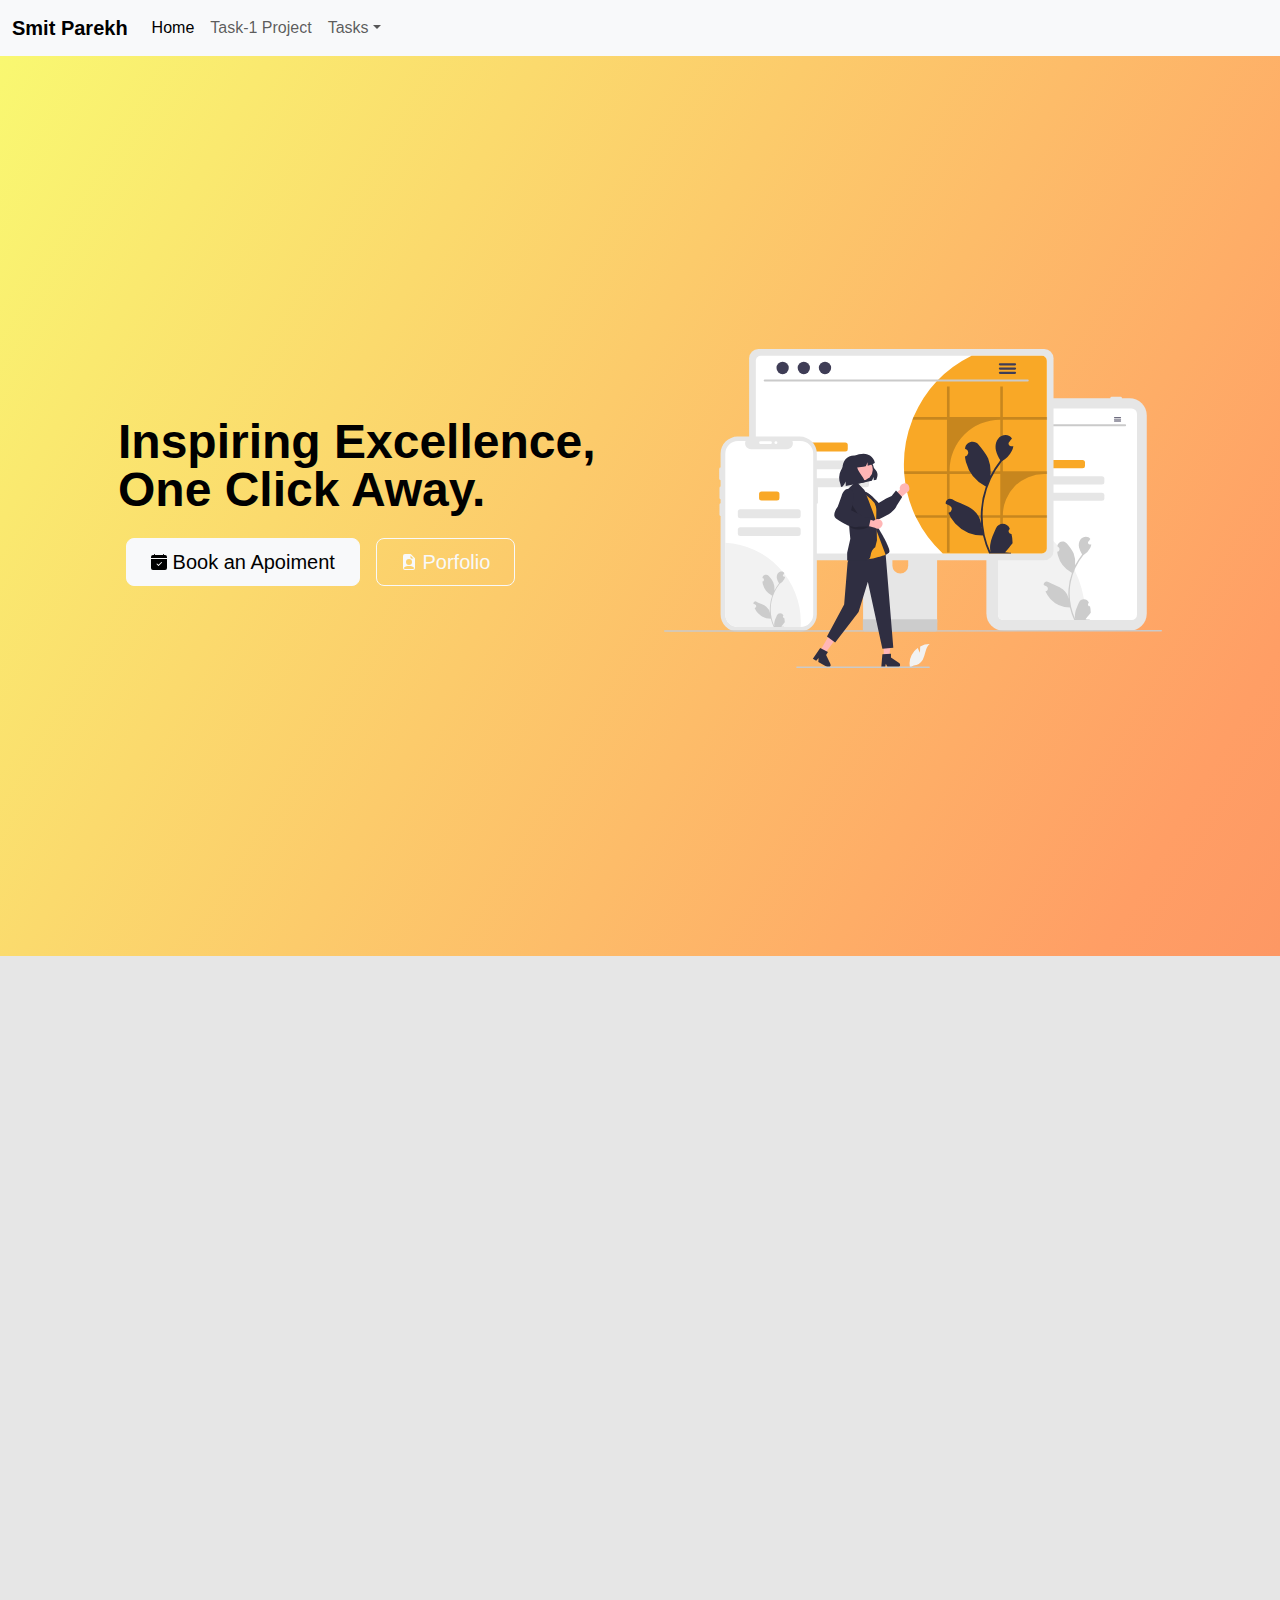
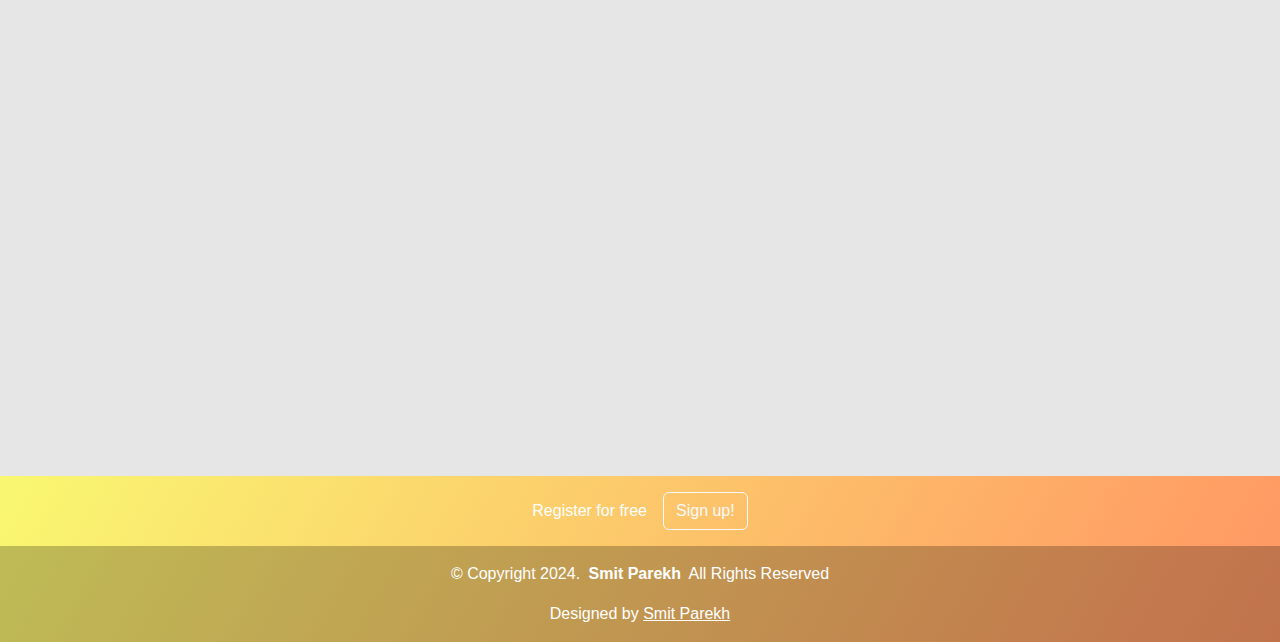
==== index.html @ 3572b9ad "all all files" ====
<!DOCTYPE html>
<html lang="en">

<head>
    <meta charset="UTF-8">
    <meta name="viewport" content="width=device-width, initial-scale=1.0">
    <!-- Bootstrap Icons CSS -->
    <link href="https://cdn.jsdelivr.net/npm/bootstrap-icons@1.7.0/font/bootstrap-icons.css" rel="stylesheet">
    <link rel="stylesheet" href="https://cdnjs.cloudflare.com/ajax/libs/font-awesome/4.7.0/css/font-awesome.min.css">
    <link href="https://cdn.jsdelivr.net/npm/bootstrap@5.3.3/dist/css/bootstrap.min.css" rel="stylesheet">
    <link rel="stylesheet" href="https://cdnjs.cloudflare.com/ajax/libs/font-awesome/4.0.3/css/font-awesome.css">
    <link rel="stylesheet" href="https://cdn.jsdelivr.net/npm/bootstrap-icons@1.11.3/font/bootstrap-icons.min.css">
    <link rel="stylesheet" href="style.css">
    <title>Intership at InternPe </title>
</head>

<body>
    <!-- Spinner Start -->
    <div id="spinner" class="show bg-white position-fixed translate-middle w-100 vh-100 top-50 start-50 d-flex align-items-center justify-content-center">
        <div class="spinner-border text-primary" style="width: 3rem; height: 3rem;" role="status">
            <span class="sr-only">Loading...</span>
        </div>
    </div>
    <!-- Spinner End -->
    <nav class="navbar navbar-expand-lg  bg-body-tertiary  dark-mode" aria-label="Eleventh navbar example">
        <div class="container-fluid">
            <a class="navbar-brand" href="index.html">Smit Parekh</a>
            <button class="navbar-toggler" type="button" data-bs-toggle="collapse" data-bs-target="#navbarsExample09" aria-controls="navbarsExample09" aria-expanded="false" aria-label="Toggle navigation">
            <span class="navbar-toggler-icon"></span>
          </button>

            <div class="collapse navbar-collapse" id="navbarsExample09">
                <ul class="navbar-nav me-auto mb-2 mb-lg-0">
                    <li class="nav-item">
                        <a class="nav-link active " aria-current="page" href="index.html">Home</a>
                    </li>
                    <li class="nav-item">
                        <a class="nav-link " href="task1.html">Task-1 Project</a>
                    </li>

                    <li class="nav-item dropdown">
                        <a class="nav-link dropdown-toggle" href="#" data-bs-toggle="dropdown" aria-expanded="false">Tasks</a>
                        <ul class="dropdown-menu">
                            <li><a class="dropdown-item" href="task1.html">Task-1 Project</a></li>
                            <li><a class="dropdown-item disabled" href="#">Task-2 Project</a></li>
                            <li><a class="dropdown-item disabled" href="#">Task-3 Project</a></li>
                        </ul>
                    </li>
                </ul>

            </div>
        </div>
    </nav>
    <!-- Title -->
    <section id="title" class="gradient-background">

        <div class="container col-xxl-10 px-5">
            <div class="row flex-lg-row-reverse align-items-center g-5 ">
                <div class="col-10 col-sm-8 col-lg-6 pt-xxl-5">

                    <img id="myImage" src="./img/undraw_web_devices_re_m8sc.svg" class="d-block mx-lg-auto img-fluid floating animated-image " alt="Bootstrap Themes" height="400" width="500" loading="lazy">
                </div>
                <div class="col-lg-6">
                    <h1 class="display-5 fw-bold text-body-emphasis lh-1 mb-3 animated-image">Inspiring Excellence, One Click Away.</h1>

                    <div class="d-grid gap-2 d-md-flex justify-content-md-start animated-image p-2">
                        <a type="button" class="btn btn-light btn-lg px-4 me-md-2" href="https://c.tenor.com/Jl7kY97KeSsAAAAd/tenor.gif">
                            <svg xmlns="http://www.w3.org/2000/svg" width="16" height="16" fill="currentColor" class="bi bi-calendar-check-fill mb-1" viewBox="0 0 16 16">
                                <path d="M4 .5a.5.5 0 0 0-1 0V1H2a2 2 0 0 0-2 2v1h16V3a2 2 0 0 0-2-2h-1V.5a.5.5 0 0 0-1 0V1H4zM16 14V5H0v9a2 2 0 0 0 2 2h12a2 2 0 0 0 2-2m-5.146-5.146-3 3a.5.5 0 0 1-.708 0l-1.5-1.5a.5.5 0 0 1 .708-.708L7.5 10.793l2.646-2.647a.5.5 0 0 1 .708.708"/>
                              </svg> Book an Apoiment</a>
                        <a type="button" class="btn btn-outline-light btn-lg px-4" href="https://smitparekhportfolio.netlify.app/"><svg xmlns="http://www.w3.org/2000/svg" width="16" height="16" fill="currentColor" class="bi bi-file-earmark-person-fill mb-1" viewBox="0 0 16 16">
                            <path d="M9.293 0H4a2 2 0 0 0-2 2v12a2 2 0 0 0 2 2h8a2 2 0 0 0 2-2V4.707A1 1 0 0 0 13.707 4L10 .293A1 1 0 0 0 9.293 0M9.5 3.5v-2l3 3h-2a1 1 0 0 1-1-1M11 8a3 3 0 1 1-6 0 3 3 0 0 1 6 0m2 5.755V14a1 1 0 0 1-1 1H4a1 1 0 0 1-1-1v-.245S4 12 8 12s5 1.755 5 1.755"/>
                          </svg> Porfolio</a>
                    </div>
                </div>

            </div>

        </div>

    </section>
    <!-- Title end -->
    <!-- Testimonial -->

    <section id="testimonial ">
        <div class="my-5 animated-image">
            <div class="text-center bg-body-tertiary card riewv ">
                <div class="container py-5">
                    <h2 class="text-body-emphasis">""Absolutely love the website! It's user-friendly and visually stunning, definitely recommending it to everyone!.""</h2>
                    <img class="profile-img  mt-3" src="./img/WhatsApp Image 2024-05-14 at 13.39.25_d3ac63c8.jpg" alt="dog image">
                    <p class="col-lg-8 mx-auto lead mt-2">
                        Pebbles, New York
                    </p>
                </div>

            </div>
        </div>
    </section>
    <!-- HTML code with image elements -->
    <div class="py-5  text-center   ">
        <div class="container ">
            <div class="row ">
                <div class="col-lg-3 col-sm-6 col-6 pb-3">
                    <img src="./img/techcrunch.png" alt="techcrunch" height="30" class="animated-image">
                </div>
                <div class="col-lg-3 col-sm-6 col-6 pb-3">
                    <img src="./img/mashable.png" alt="mashable" height="30" class="animated-image">
                </div>
                <div class="col-lg-3 col-sm-6 col-6 pb-3">
                    <img src="./img/bizinsider.png" alt="bizinsider" height="30" class="animated-image">
                </div>
                <div class="col-lg-3 col-sm-6 col-6">
                    <img src="./img/tnw.png" alt="tnw" height="30" class="animated-image">
                </div>

            </div>
        </div>
    </div>



    <!-- Pricing -->
    <section id="pricing">
        <div class="container py-4 animated-image ">
            <div class="pricing-header p-3 pb-md-4 mx-auto text-center">
                <h2 class="display-4 fw-normal">Flexible Pricing Plans</h2>
                <p class="fs-5 text-body-secondary">Choose the perfect plan for you.</p>
            </div>
            <div class="row row-cols-1 row-cols-md-3 mb-3 text-center">
                <div class="col">
                    <div class="card mb-4 rounded-3 shadow-sm">
                        <div class="card-header py-3">
                            <h4 class="my-0 fw-normal">Basic</h4>
                        </div>
                        <div class="card-body">
                            <h1 class="card-title pricing-card-title">$0<small class="text-body-secondary fw-light">/mo</small></h1>
                            <ul class="list-unstyled mt-3 mb-4">
                                <li>5 Features</li>
                                <li>Limited Usage</li>
                            </ul>
                            <button type="button" class="w-100 btn btn-lg btn-outline-dark">Sign up</button>
                        </div>
                    </div>
                </div>
                <div class="col">
                    <div class="card mb-4 rounded-3 shadow-sm">
                        <div class="card-header py-3">
                            <h4 class="my-0 fw-normal">Standard</h4>
                        </div>
                        <div class="card-body">
                            <h1 class="card-title pricing-card-title">$15<small class="text-body-secondary fw-light">/mo</small></h1>
                            <ul class="list-unstyled mt-3 mb-4">
                                <li>Unlimited Features</li>
                                <li>Full Access</li>
                            </ul>
                            <button type="button" class="w-100 btn btn-lg btn-dark">Get started</button>
                        </div>
                    </div>
                </div>
                <div class="col">
                    <div class="card mb-4 rounded-3 shadow-sm border-dark">
                        <div class="card-header py-3 text-bg-dark border-dark">
                            <h4 class="my-0 fw-normal">Premium</h4>
                        </div>
                        <div class="card-body">
                            <h1 class="card-title pricing-card-title">$29<small class="text-body-secondary fw-light">/mo</small></h1>
                            <ul class="list-unstyled mt-3 mb-4">
                                <li>Priority Features</li>
                                <li>Enhanced Access</li>
                            </ul>
                            <button type="button" class="w-100 btn btn-lg btn-dark">Contact us</button>
                        </div>
                    </div>
                </div>
            </div>
        </div>
    </section>
    <!-- Footer -->

    <footer class="text-center pt-3 text-white gradient-background">
        <!-- Grid container -->
        <div class="container ">
            <!-- Section: CTA -->

            <p class="d-flex justify-content-center align-items-center ">
                <span class="me-3 ">Register for free</span>
                <button data-mdb-ripple-init type="button " class="btn btn-outline-light btn-rounded ">
                Sign up!
              </button>
            </p>

            <!-- Section: CTA -->
        </div>
        <!-- Grid container -->

        <!-- Copyright -->
        <div class="text-center p-3 " style="background-color: rgba(0, 0, 0, 0.234); ">
            © Copyright 2024. <strong class="px-1 sitename ">Smit Parekh</strong> <span>All Rights Reserved</span></p>
            Designed by <a class="text-white " href="https://smitparekhportfolio.netlify.app/ ">Smit Parekh</a>
        </div>
        <!-- Copyright -->
    </footer>
    <!-- <div class="container copyright text-center pt-3 ">
        <p>© <span>Copyright 2024.</span> <strong class="px-1 sitename ">Smit Parekh</strong> <span>All Rights Reserved</span></p>
        <div class="credits ">

            Designed by <a href="https://smitparekhportfolio.netlify.app/ ">Smit Parekh</a>
        </div>
    </div>
    </div> -->
    <!-- Back to Top -->
    <!-- Back to Top Button -->
    <a class="btn btn-lg btn-primary btn-square back-to-top" href="#"><i class="bi bi-arrow-up"></i></a>


    <script src="https://code.jquery.com/jquery-3.4.1.min.js "></script>
    <!-- Bootstrap JavaScript -->
    <script src="https://cdnjs.cloudflare.com/ajax/libs/bootstrap/5.3.0/js/bootstrap.bundle.min.js"></script>

    <script src="https://ajax.googleapis.com/ajax/libs/jquery/3.7.1/jquery.min.js "></script>
    <script src="https://cdn.jsdelivr.net/npm/bootstrap@5.3.3/dist/js/bootstrap.bundle.min.js " integrity="sha384-YvpcrYf0tY3lHB60NNkmXc5s9fDVZLESaAA55NDzOxhy9GkcIdslK1eN7N6jIeHz " crossorigin="anonymous "></script>
    <script src="script.js "></script>
</body>

</html>
---- style.css ----
* {
    margin: 0;
    padding: 0;
    font-family: 'poppins', sans-serif
}

body {
    display: grid;
    background: rgba(10, 10, 10, 0.1);
}

.calc {
    padding-top: 20px;
    place-items: center;
    display: grid;
}

.main {
    position: relative;
    display: flex;
    align-items: center;
    flex-direction: column;
    min-width: 300px;
    padding: 15px 10px;
    box-shadow: 5px 5px 10px 5px rgba(0, 0, 0, 0.18);
    background: rgba(255, 255, 255, 0.05);
    border-radius: 10px
}

footer {
    padding-top: 50px;
    align-content: center;
    text-align: center;
}

.display {
    position: relative;
    width: 80%;
    height: 80px;
    margin-bottom: 10px;
    border-radius: 10px;
    box-shadow: inset 5px 5px 5px rgba(0, 0, 0, 0.2), inset -5px -5px 15px rgba(255, 255, 255, 0.1), 5px 5px 15px rgba(0, 0, 0, 0.3), -5px -5px 15px rgba(255, 255, 255, 0.1)
}

.display #result {
    font-size: 1.5em;
    padding: 10px;
    overflow: hidden;
    /* Apply animation without repetition */
}

.buttons {
    margin-top: 20px;
    width: 100%
}

.buttons button {
    height: 50px;
    width: 50px;
    padding: 10px;
    border-radius: 10px;
    background: none;
    border: none;
    outline: none;
    margin: 0 10px;
    cursor: pointer;
    font-size: 1.3em;
    box-shadow: inset 5px 5px 5px rgba(0, 0, 0, 0.2), inset -5px -5px 15px rgba(255, 255, 255, 0.1), 5px 5px 15px rgba(0, 0, 0, 0.3), -5px -5px 15px rgba(255, 255, 255, 0.1)
}

.buttons button:hover {
    background: rgba(0, 0, 0, 0.2)
}

#equalTo {
    width: 125px;
    background: #58D68D
}

#clear {
    background: #FF8A65
}

.dark_mode_btn {
    position: absolute;
    top: 0;
    right: 0;
    font-size: 1.5em;
    cursor: pointer;
    background: none;
    border: none;
    outline: none;
    margin: 10px;
}

.dark_mode_active {
    background: #1c1c25
}

.dark_mode_active button {
    color: #ddd
}

.dark_mode_active #clear,
#equalTo {
    color: #000
}

.dark_mode_active #result {
    color: #ddd
}

.dark_mode_active #history {
    color: #ddd
}

#history {
    position: absolute;
    padding: 50px 10px 2px 0px;
    right: 0;
}


/* Index */

.navbar-brand {
    font-weight: bold;
}

.nav-link.active {
    font-weight: 500;
}

.gradient-background {
    background: linear-gradient(300deg, #ed665a, #FF9E65, #F9F871);
    background-size: 180% 180%;
    animation: gradient-animation 18s ease infinite;
}

@keyframes gradient-animation {
    0% {
        background-position: 0% 50%;
    }
    50% {
        background-position: 100% 50%;
    }
    100% {
        background-position: 0% 50%;
    }
}

.icon-square {
    width: 3rem;
    height: 3rem;
    border-radius: 0.75rem;
}

.profile-img {
    border-radius: 50%;
    height: 100px;
}

.credits a {
    text-decoration: none;
    /* Remove underline */
    color: white;
    /* Inherit text color */
}

@keyframes fade-in {
    from {
        opacity: 0;
        transform: translateY(50px);
        /* Optional: Slide from bottom */
    }
    to {
        opacity: 1;
        transform: translateY(0);
    }
}

.animated-image {
    opacity: 0;
    transform: translateY(20px);
    /* Move the images down by 20px initially */
    transition: opacity 1s ease, transform 1s ease;
    /* Add transition for smooth animation */
}

.animated-image.fade-in {
    opacity: 1;
    transform: translateY(0);
    /* Move the images back to their original position */
}

.back-to-top {
    position: fixed;
    right: 20px;
    bottom: 20px;
    z-index: 99;
    opacity: 0;
    /* Initially hidden */
    visibility: hidden;
    /* Initially hidden */
    transition: opacity 0.3s ease-in-out;
    /* Fade-in transition */
}


/*** Spinner ***/

#spinner {
    opacity: 0;
    visibility: hidden;
    transition: opacity .5s ease-out, visibility 0s linear .5s;
    z-index: 99999;
}

#spinner.show {
    transition: opacity .5s ease-out, visibility 0s linear 0s;
    visibility: visible;
    opacity: 1;
}


/* scroller*/

#title {
    height: 100vh;
    display: flex;
    justify-content: center;
    align-items: center;
    /* Set height to 100% of the viewport height */
}

.floating {
    animation-name: floating;
    animation-duration: 3s;
    animation-iteration-count: infinite;
    animation-timing-function: ease-in-out;
    margin-left: 30px;
    margin-top: 5px;
}

@keyframes floating {
    0% {
        transform: translate(0, 0px);
    }
    50% {
        transform: translate(0, 15px);
    }
    100% {
        transform: translate(0, -0px);
    }
}

.riewv {
    margin: 0 50px;
}

.carousel-inner {
    display: flex;
    justify-content: center;
    align-items: center;
}
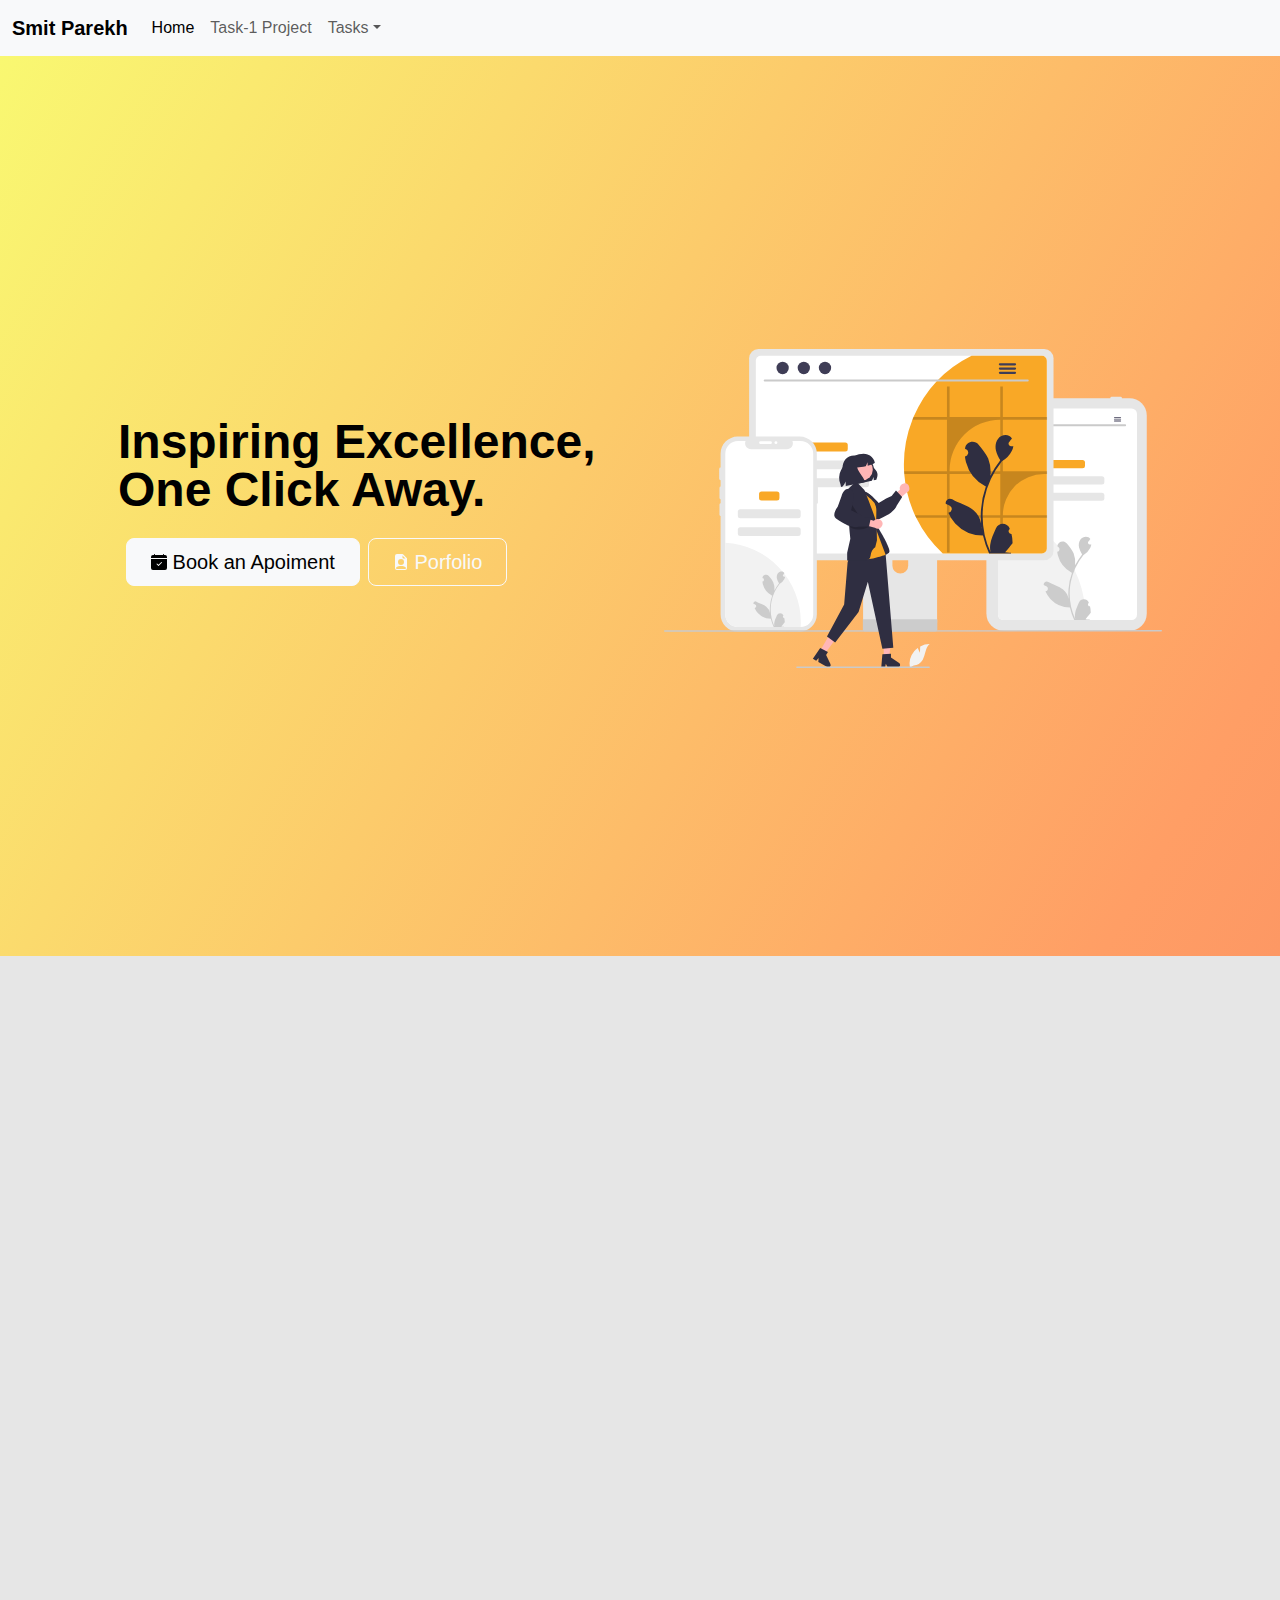
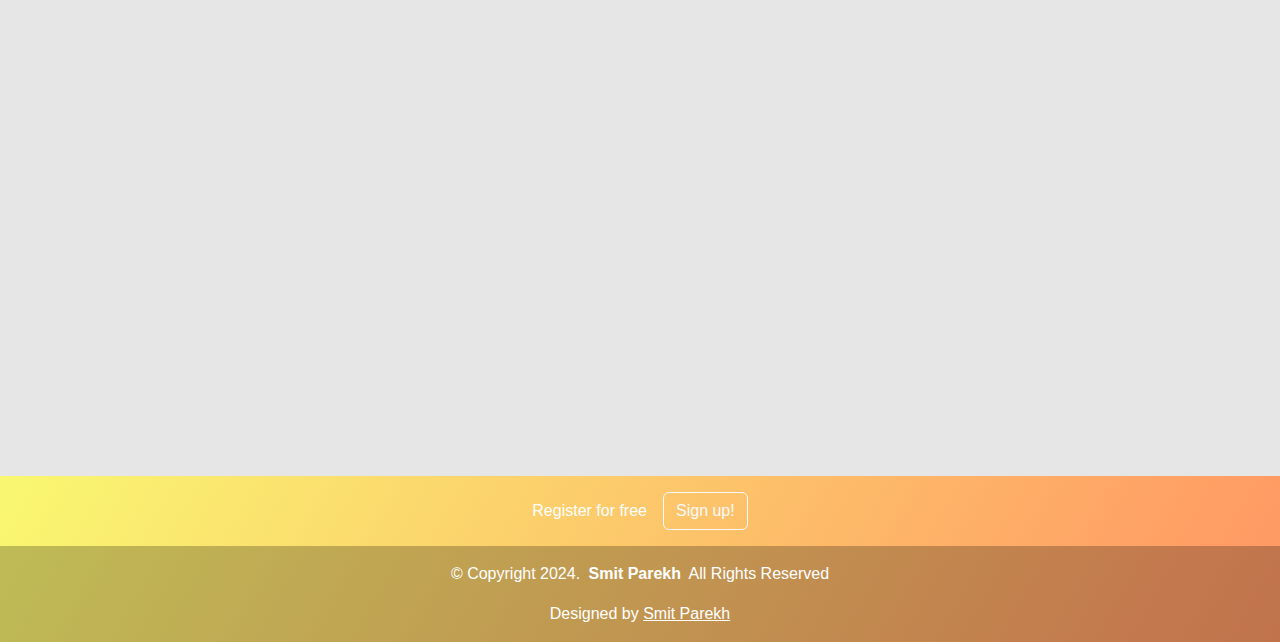
==== commit 17702a6e: "Update index.html" ====
--- a/index.html
+++ b/index.html
@@ -11,7 +11,7 @@
     <link rel="stylesheet" href="https://cdnjs.cloudflare.com/ajax/libs/font-awesome/4.0.3/css/font-awesome.css">
     <link rel="stylesheet" href="https://cdn.jsdelivr.net/npm/bootstrap-icons@1.11.3/font/bootstrap-icons.min.css">
     <link rel="stylesheet" href="style.css">
-    <title>Intership at InternPe </title>
+    <title>Internship at InternPe </title>
 </head>
 
 <body>
@@ -64,11 +64,12 @@
                     <h1 class="display-5 fw-bold text-body-emphasis lh-1 mb-3 animated-image">Inspiring Excellence, One Click Away.</h1>
 
                     <div class="d-grid gap-2 d-md-flex justify-content-md-start animated-image p-2">
-                        <a type="button" class="btn btn-light btn-lg px-4 me-md-2" href="https://c.tenor.com/Jl7kY97KeSsAAAAd/tenor.gif">
+                        <a type="button" class="btn btn-light btn-lg px-4 me" href="https://c.tenor.com/Jl7kY97KeSsAAAAd/tenor.gif">
                             <svg xmlns="http://www.w3.org/2000/svg" width="16" height="16" fill="currentColor" class="bi bi-calendar-check-fill mb-1" viewBox="0 0 16 16">
                                 <path d="M4 .5a.5.5 0 0 0-1 0V1H2a2 2 0 0 0-2 2v1h16V3a2 2 0 0 0-2-2h-1V.5a.5.5 0 0 0-1 0V1H4zM16 14V5H0v9a2 2 0 0 0 2 2h12a2 2 0 0 0 2-2m-5.146-5.146-3 3a.5.5 0 0 1-.708 0l-1.5-1.5a.5.5 0 0 1 .708-.708L7.5 10.793l2.646-2.647a.5.5 0 0 1 .708.708"/>
                               </svg> Book an Apoiment</a>
-                        <a type="button" class="btn btn-outline-light btn-lg px-4" href="https://smitparekhportfolio.netlify.app/"><svg xmlns="http://www.w3.org/2000/svg" width="16" height="16" fill="currentColor" class="bi bi-file-earmark-person-fill mb-1" viewBox="0 0 16 16">
+                        <a type="button" class="btn btn-outline-light btn-lg px-4" href="https://smitparekhportfolio.netlify.app/">
+                            <svg xmlns="http://www.w3.org/2000/svg" width="16" height="16" fill="currentColor" class="bi bi-file-earmark-person-fill mb-1" viewBox="0 0 16 16">
                             <path d="M9.293 0H4a2 2 0 0 0-2 2v12a2 2 0 0 0 2 2h8a2 2 0 0 0 2-2V4.707A1 1 0 0 0 13.707 4L10 .293A1 1 0 0 0 9.293 0M9.5 3.5v-2l3 3h-2a1 1 0 0 1-1-1M11 8a3 3 0 1 1-6 0 3 3 0 0 1 6 0m2 5.755V14a1 1 0 0 1-1 1H4a1 1 0 0 1-1-1v-.245S4 12 8 12s5 1.755 5 1.755"/>
                           </svg> Porfolio</a>
                     </div>
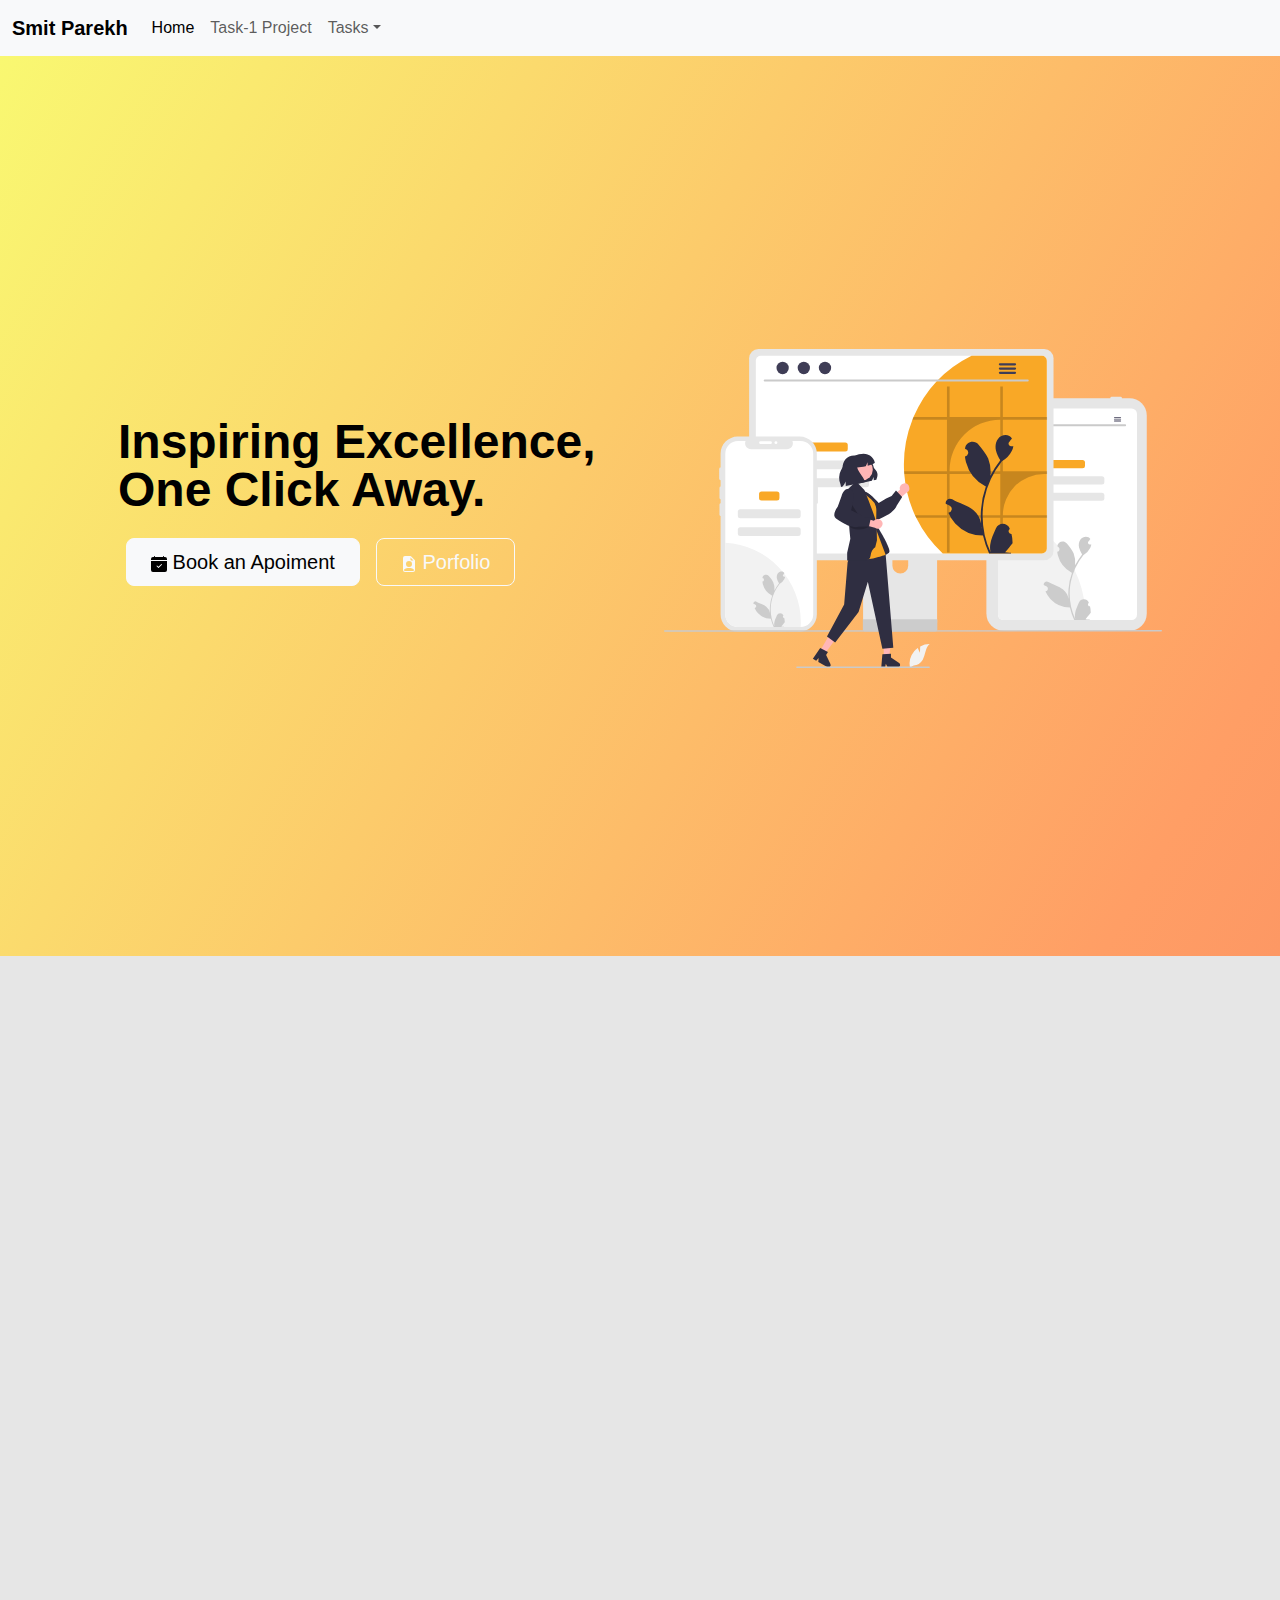
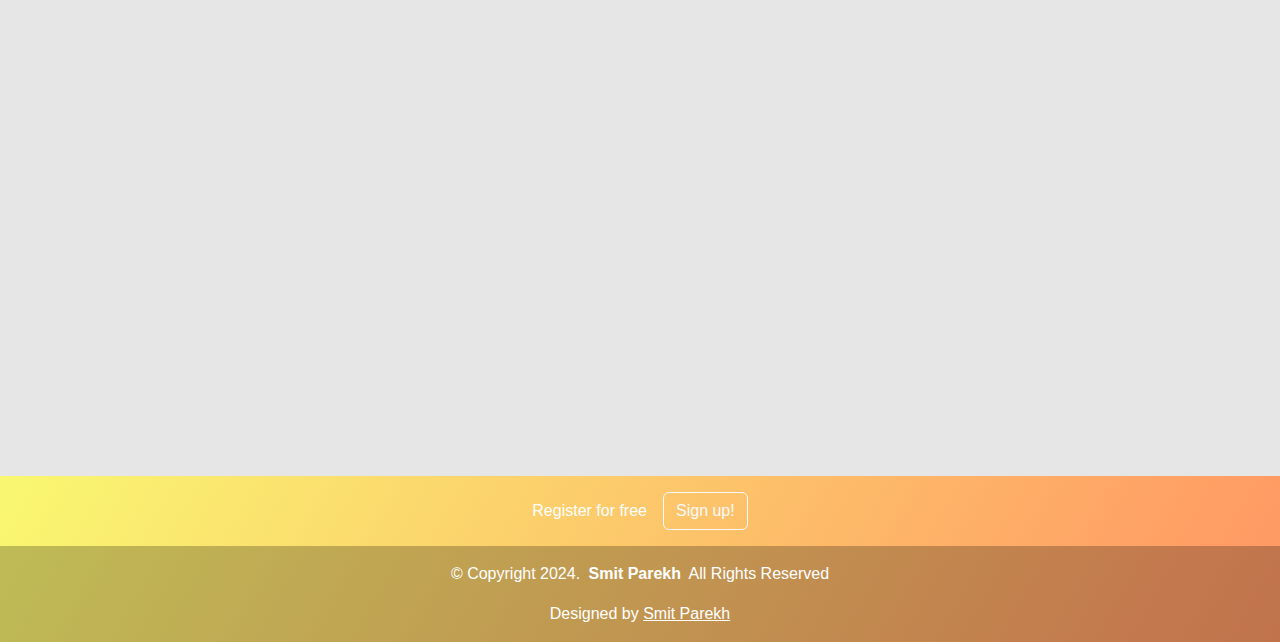
==== commit 258cfda9: "Update index.html" ====
--- a/index.html
+++ b/index.html
@@ -64,12 +64,11 @@
                     <h1 class="display-5 fw-bold text-body-emphasis lh-1 mb-3 animated-image">Inspiring Excellence, One Click Away.</h1>
 
                     <div class="d-grid gap-2 d-md-flex justify-content-md-start animated-image p-2">
-                        <a type="button" class="btn btn-light btn-lg px-4 me" href="https://c.tenor.com/Jl7kY97KeSsAAAAd/tenor.gif">
-                            <svg xmlns="http://www.w3.org/2000/svg" width="16" height="16" fill="currentColor" class="bi bi-calendar-check-fill mb-1" viewBox="0 0 16 16">
+                        <a type="button" class="btn btn-light btn-lg px-4 me-md-2" href="https://c.tenor.com/Jl7kY97KeSsAAAAd/tenor.gif">
+                            <svg xmlns="http://www.w3.org/2000/svg" width="16" height="16" fill="currentColor" class="bi bi-calendar-check-fill " viewBox="0 0 16 16">
                                 <path d="M4 .5a.5.5 0 0 0-1 0V1H2a2 2 0 0 0-2 2v1h16V3a2 2 0 0 0-2-2h-1V.5a.5.5 0 0 0-1 0V1H4zM16 14V5H0v9a2 2 0 0 0 2 2h12a2 2 0 0 0 2-2m-5.146-5.146-3 3a.5.5 0 0 1-.708 0l-1.5-1.5a.5.5 0 0 1 .708-.708L7.5 10.793l2.646-2.647a.5.5 0 0 1 .708.708"/>
                               </svg> Book an Apoiment</a>
-                        <a type="button" class="btn btn-outline-light btn-lg px-4" href="https://smitparekhportfolio.netlify.app/">
-                            <svg xmlns="http://www.w3.org/2000/svg" width="16" height="16" fill="currentColor" class="bi bi-file-earmark-person-fill mb-1" viewBox="0 0 16 16">
+                        <a type="button" class="btn btn-outline-light btn-lg px-4" href="https://smitparekhportfolio.netlify.app/"><svg xmlns="http://www.w3.org/2000/svg" width="16" height="16" fill="currentColor" class="bi bi-file-earmark-person-fill" viewBox="0 0 16 16">
                             <path d="M9.293 0H4a2 2 0 0 0-2 2v12a2 2 0 0 0 2 2h8a2 2 0 0 0 2-2V4.707A1 1 0 0 0 13.707 4L10 .293A1 1 0 0 0 9.293 0M9.5 3.5v-2l3 3h-2a1 1 0 0 1-1-1M11 8a3 3 0 1 1-6 0 3 3 0 0 1 6 0m2 5.755V14a1 1 0 0 1-1 1H4a1 1 0 0 1-1-1v-.245S4 12 8 12s5 1.755 5 1.755"/>
                           </svg> Porfolio</a>
                     </div>
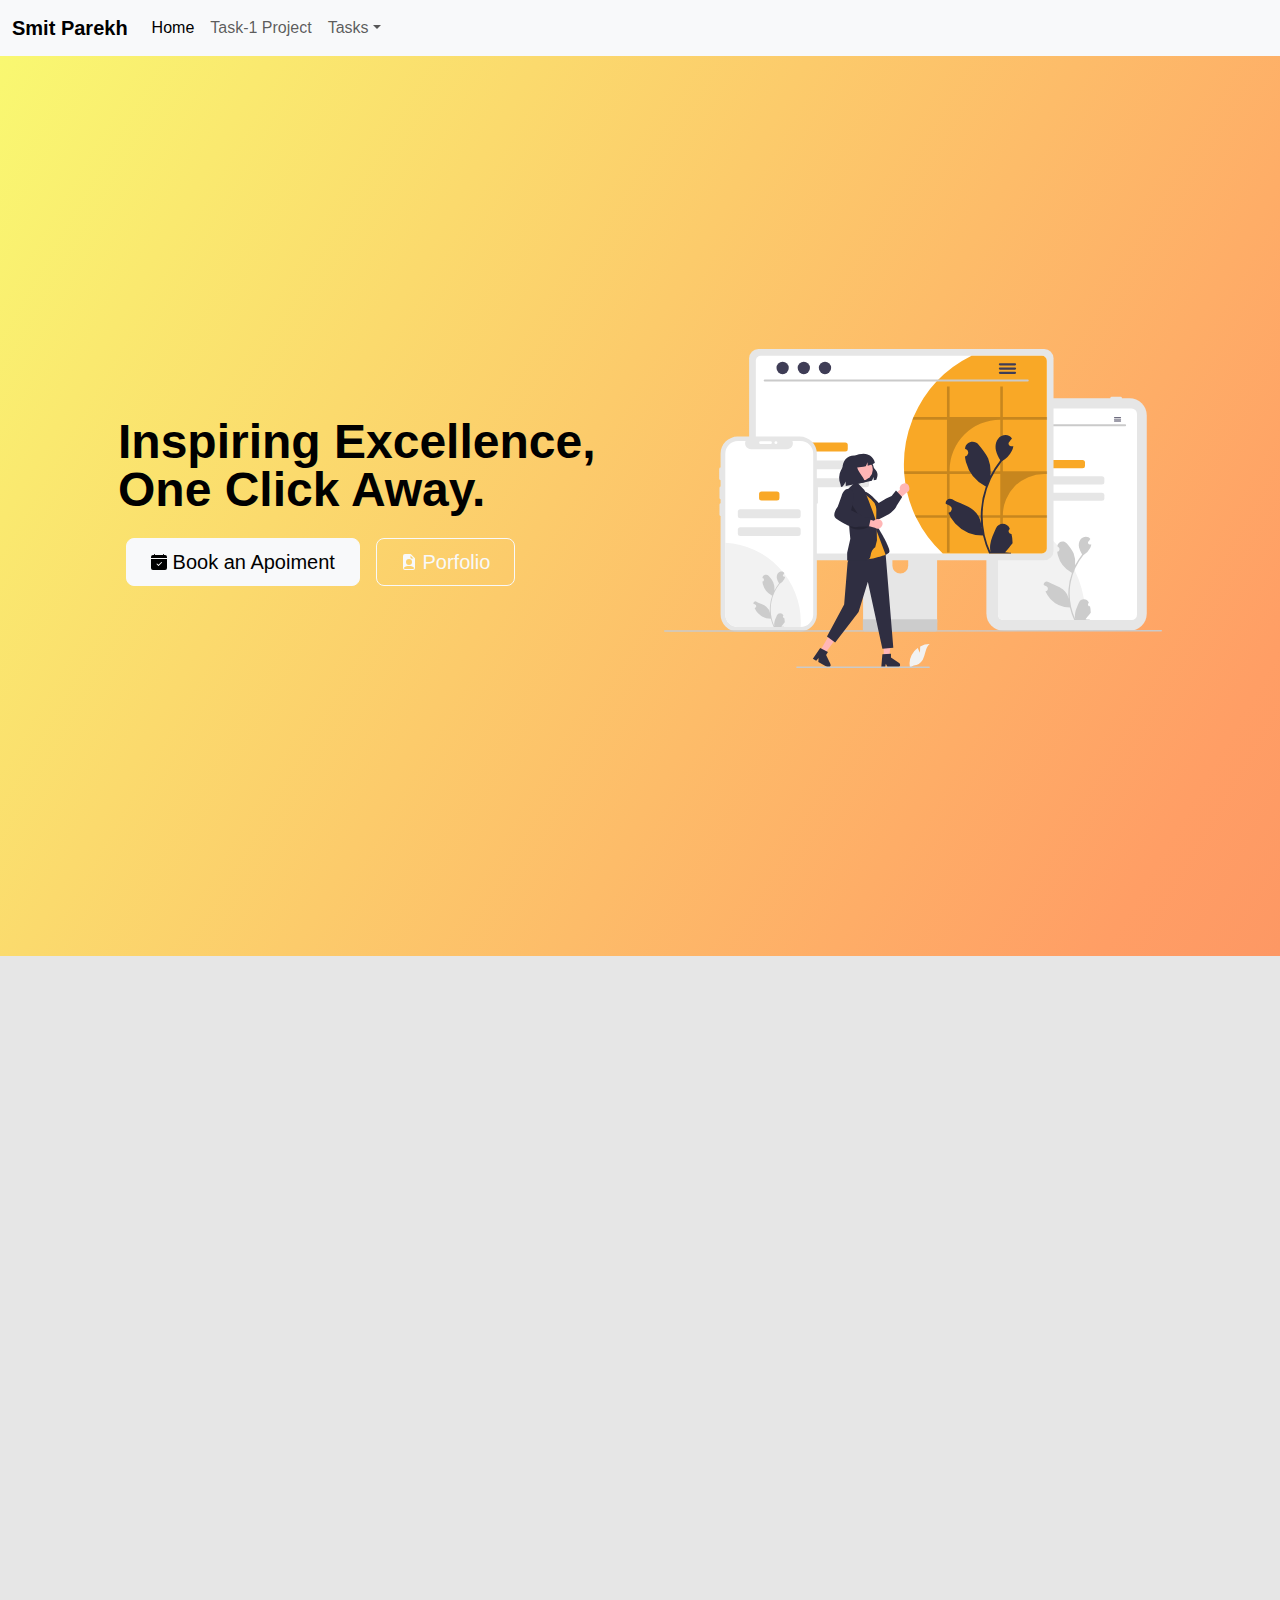
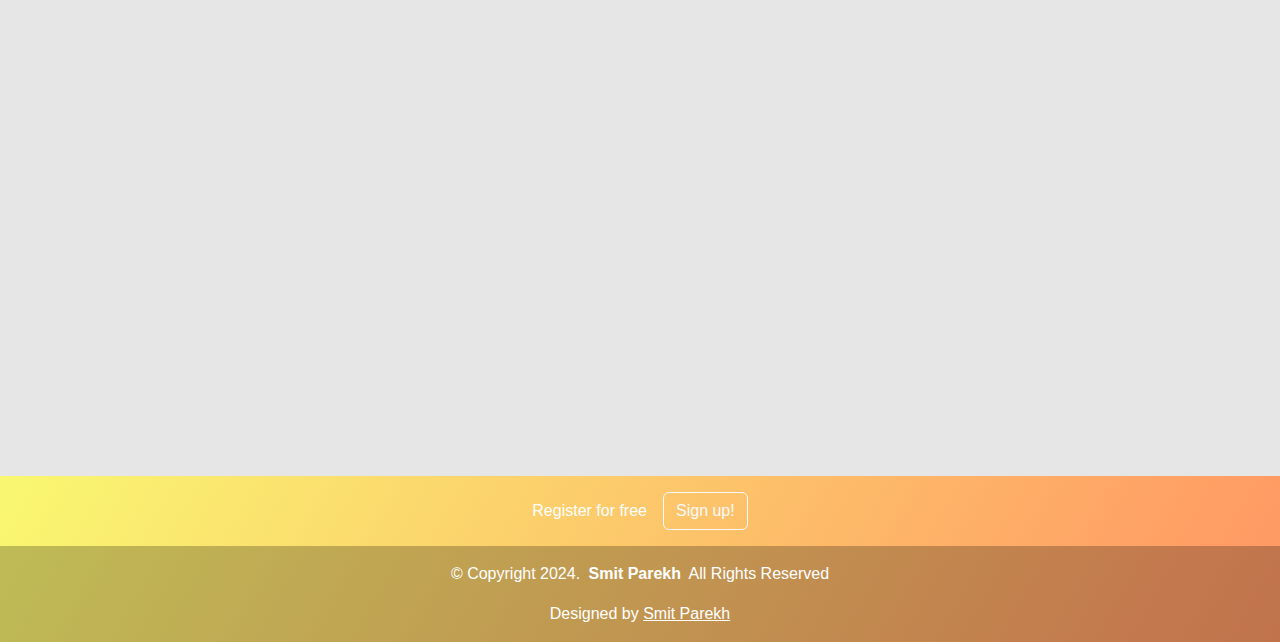
==== commit 8d188d42: "Update index.html" ====
--- a/index.html
+++ b/index.html
@@ -65,10 +65,10 @@
 
                     <div class="d-grid gap-2 d-md-flex justify-content-md-start animated-image p-2">
                         <a type="button" class="btn btn-light btn-lg px-4 me-md-2" href="https://c.tenor.com/Jl7kY97KeSsAAAAd/tenor.gif">
-                            <svg xmlns="http://www.w3.org/2000/svg" width="16" height="16" fill="currentColor" class="bi bi-calendar-check-fill " viewBox="0 0 16 16">
+                            <svg xmlns="http://www.w3.org/2000/svg" width="16" height="16" fill="currentColor" class="bi bi-calendar-check-fill mb-1" viewBox="0 0 16 16">
                                 <path d="M4 .5a.5.5 0 0 0-1 0V1H2a2 2 0 0 0-2 2v1h16V3a2 2 0 0 0-2-2h-1V.5a.5.5 0 0 0-1 0V1H4zM16 14V5H0v9a2 2 0 0 0 2 2h12a2 2 0 0 0 2-2m-5.146-5.146-3 3a.5.5 0 0 1-.708 0l-1.5-1.5a.5.5 0 0 1 .708-.708L7.5 10.793l2.646-2.647a.5.5 0 0 1 .708.708"/>
                               </svg> Book an Apoiment</a>
-                        <a type="button" class="btn btn-outline-light btn-lg px-4" href="https://smitparekhportfolio.netlify.app/"><svg xmlns="http://www.w3.org/2000/svg" width="16" height="16" fill="currentColor" class="bi bi-file-earmark-person-fill" viewBox="0 0 16 16">
+                        <a type="button" class="btn btn-outline-light btn-lg px-4" href="https://smitparekhportfolio.netlify.app/"><svg xmlns="http://www.w3.org/2000/svg" width="16" height="16" fill="currentColor" class="bi bi-file-earmark-person-fill mb-1" viewBox="0 0 16 16">
                             <path d="M9.293 0H4a2 2 0 0 0-2 2v12a2 2 0 0 0 2 2h8a2 2 0 0 0 2-2V4.707A1 1 0 0 0 13.707 4L10 .293A1 1 0 0 0 9.293 0M9.5 3.5v-2l3 3h-2a1 1 0 0 1-1-1M11 8a3 3 0 1 1-6 0 3 3 0 0 1 6 0m2 5.755V14a1 1 0 0 1-1 1H4a1 1 0 0 1-1-1v-.245S4 12 8 12s5 1.755 5 1.755"/>
                           </svg> Porfolio</a>
                     </div>
